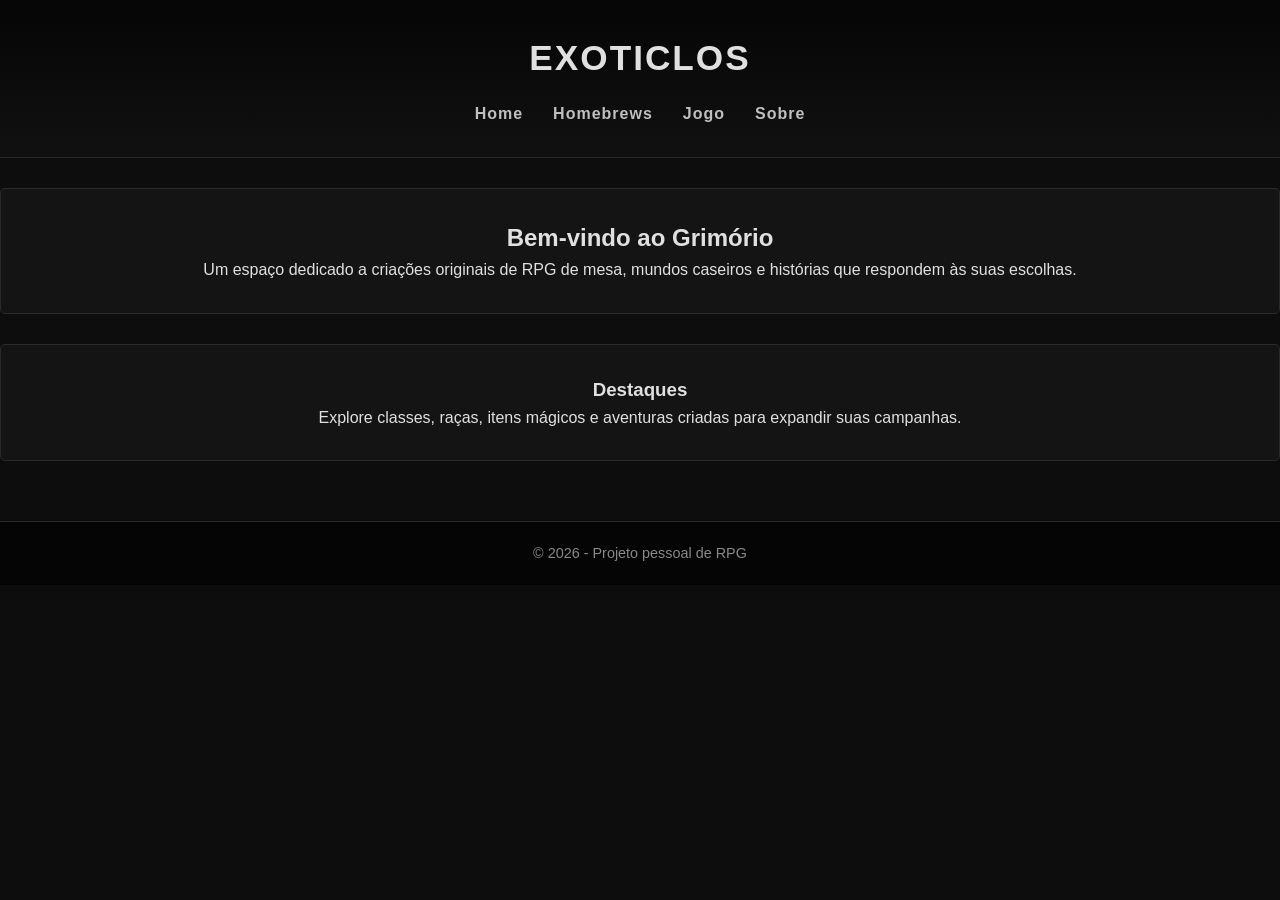
==== index.html @ d9b2f22c "projeto pessoal rpg" ====
<!DOCTYPE html>
<html lang="pt-BR">
<head>
    <meta charset="UTF-8">
    <title>Exoticlos Homebrew</title>
    <link rel="stylesheet" href="style.css">
</head>
<body>

    <header>
        <div class="container header-content">
        <h1>Exoticlos</h1>

         <nav>
            <ul class="menu">
                <li><a href="#">Home</a></li>
                <li><a href="#">Homebrews</a></li>
                <li><a href="#">Jogo</a></li>
                <li><a href="#">Sobre</a></li>
            </ul>
            </nav>
        </div>
    </header>


    <main>
        <section class="hero">
            <h2>Bem-vindo ao Grimório</h2>
            <p>
                Um espaço dedicado a criações originais de RPG de mesa,
                mundos caseiros e histórias que respondem às suas escolhas.
            </p>
        </section>

        <section class="destaques">
            <h3>Destaques</h3>
            <p>
                Explore classes, raças, itens mágicos e aventuras criadas
                para expandir suas campanhas.
            </p>
        </section>
    </main>

    <footer>
        <p>© 2026 - Projeto pessoal de RPG</p>
    </footer>

</body>
</html>
---- style.css ----
/* Reset */
* {
    margin: 0;
    padding: 0;
    box-sizing: border-box;
}

/* Corpo do site */
body {
    font-family: 'Arial', sans-serif;
    background-color: #0d0d0d;
    color: #e0e0e0;
    line-height: 1.6;
}

/* Container padrão */
.container {
    width: 70%;
    max-width: 1100px;
    margin: auto;
}

/* ===== TOPO ===== */
header {
    background: linear-gradient(180deg, #050505, #111);
    border-bottom: 1px solid #2a2a2a;
    padding: 30px 0;
}

/* Centraliza tudo no topo */
.header-content {
    display: flex;
    flex-direction: column;
    align-items: center;
    gap: 15px;
}

/* Título */
header h1 {
    font-size: 2.2rem;
    letter-spacing: 2px;
    text-transform: uppercase;
}

/* Menu */
.menu {
    list-style: none;
    display: flex;
    gap: 30px;
}

/* Links */
.menu a {
    position: relative;
    text-decoration: none;
    color: #bfbfbf;
    font-weight: bold;
    letter-spacing: 1px;
    transition: color 0.3s ease;
}

/* Linha animada embaixo */
.menu a::after {
    content: "";
    position: absolute;
    left: 0;
    bottom: -6px;
    width: 0%;
    height: 2px;
    background-color: #8b0000;
    transition: width 0.3s ease;
}

/* Hover */
.menu a:hover {
    color: #ffffff;
}

.menu a:hover::after {
    width: 100%;
}

/* ===== CONTEÚDO ===== */
main {
    padding: 30px 0;
}

.hero,
.destaques {
    background-color: #141414;
    border: 1px solid #2a2a2a;
    padding: 30px;
    border-radius: 5px;
    margin-bottom: 30px;
    text-align: center;
}

/* ===== RODAPÉ ===== */
footer {
    background-color: #050505;
    border-top: 1px solid #2a2a2a;
    text-align: center;
    padding: 20px 0;
    font-size: 0.9rem;
    color: #888;
}
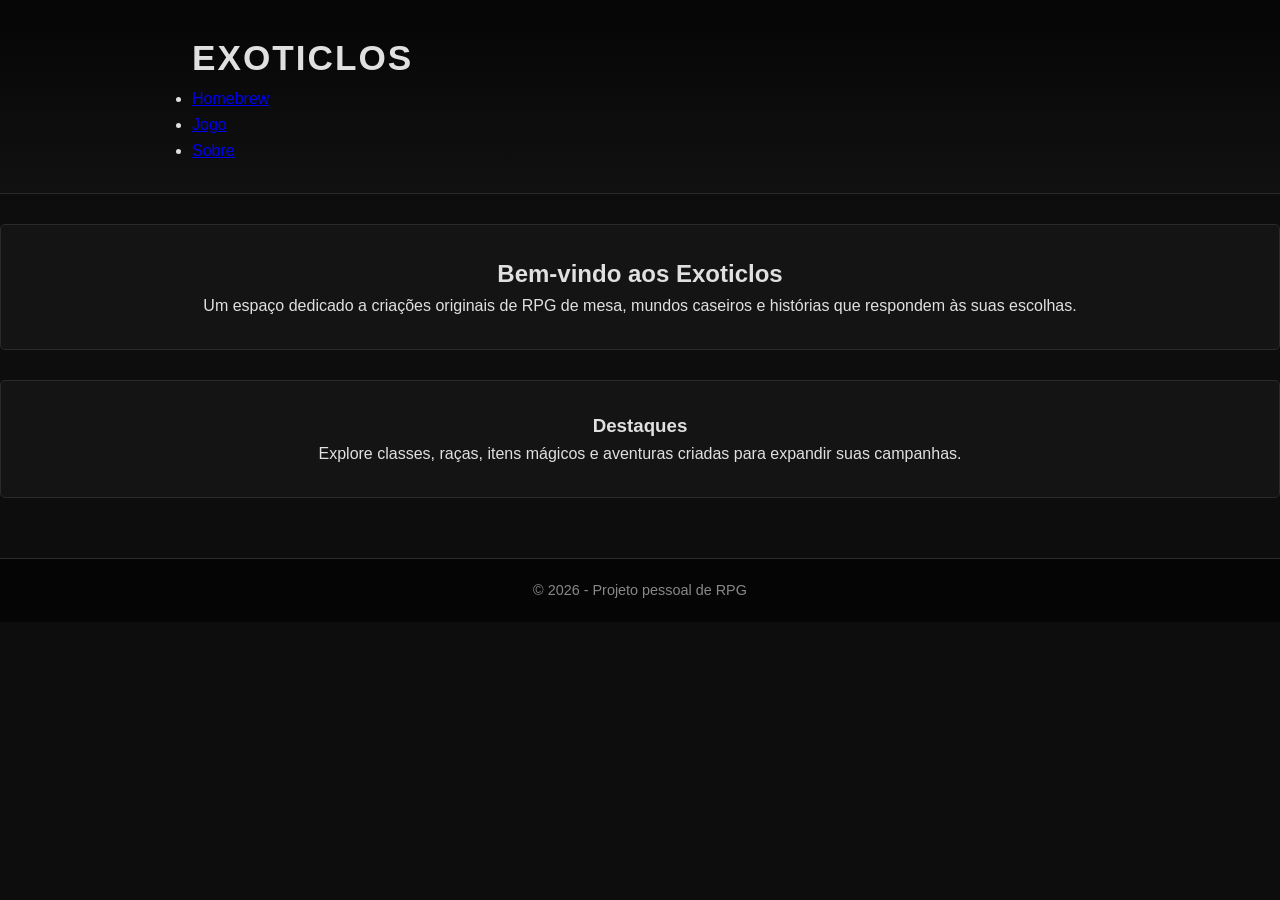
==== commit dfd644ab: "Update index.html" ====
--- a/index.html
+++ b/index.html
@@ -7,25 +7,30 @@
 </head>
 <body>
 
-    <header>
-        <div class="container header-content">
-        <h1>Exoticlos</h1>
+    <header class="topo">
+    <div class="container topo-conteudo">
 
-         <nav>
-            <ul class="menu">
-                <li><a href="#">Home</a></li>
-                <li><a href="#">Homebrews</a></li>
+        <div class="logo">
+            <h1>Exoticlos</h1>
+        </div>
+
+        <nav class="navegacao">
+            <ul>
+                <li><a href="#">Homebrew</a></li>
                 <li><a href="#">Jogo</a></li>
                 <li><a href="#">Sobre</a></li>
             </ul>
-            </nav>
-        </div>
-    </header>
+        </nav>
+
+    </div>
+</header>
+
+
 
 
     <main>
         <section class="hero">
-            <h2>Bem-vindo ao Grimório</h2>
+            <h2>Bem-vindo aos Exoticlos</h2>
             <p>
                 Um espaço dedicado a criações originais de RPG de mesa,
                 mundos caseiros e histórias que respondem às suas escolhas.
@@ -46,4 +51,4 @@
     </footer>
 
 </body>
-</html>+</html>
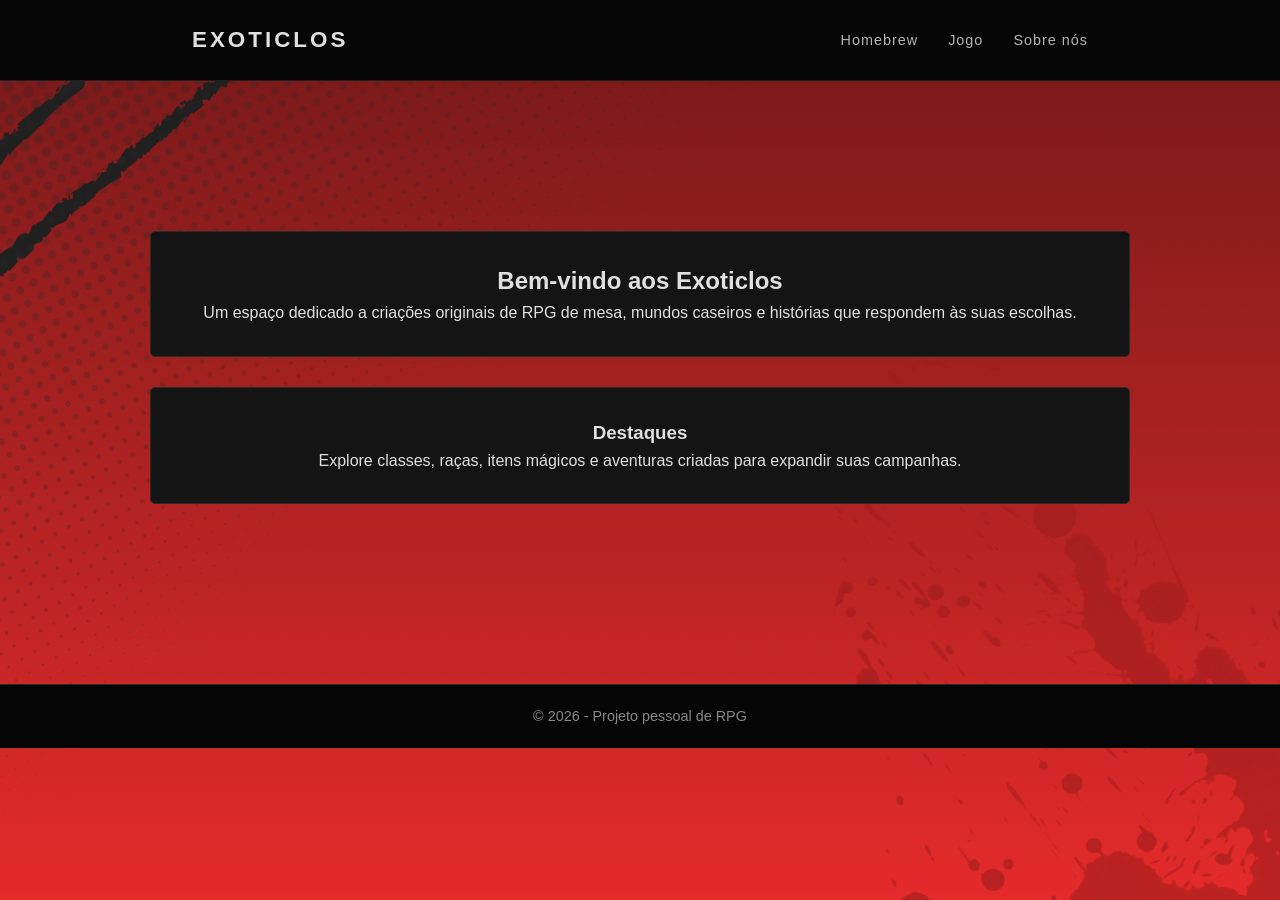
==== commit 82ed813a: "Update index.html" ====
--- a/index.html
+++ b/index.html
@@ -18,7 +18,7 @@
             <ul>
                 <li><a href="#">Homebrew</a></li>
                 <li><a href="#">Jogo</a></li>
-                <li><a href="#">Sobre</a></li>
+                <li><a href="#">Sobre nós</a></li>
             </ul>
         </nav>
 
--- a/style.css
+++ b/style.css
@@ -8,9 +8,14 @@
 /* Corpo do site */
 body {
     font-family: 'Arial', sans-serif;
+    background-image: url('exofundo3.png');
     background-color: #0d0d0d;
     color: #e0e0e0;
     line-height: 1.6;
+    background-repeat: no-repeat;
+    background-size: cover;
+    background-position: center;
+    background-attachment: fixed;
 }
 
 /* Container padrão */
@@ -20,12 +25,76 @@
     margin: auto;
 }
 
-/* ===== TOPO ===== */
-header {
-    background: linear-gradient(180deg, #050505, #111);
-    border-bottom: 1px solid #2a2a2a;
-    padding: 30px 0;
+/*  Topo site  */
+.topo {
+    background-color: #050505;
+    border-bottom: 1px solid #1f1f1f;
+    padding: 22px 0;
 }
+
+/* Layout horizontal */
+.topo-conteudo {
+    display: flex;
+    justify-content: space-between;
+    align-items: center;
+}
+
+/* Logo */
+.logo h1 {
+    font-size: 1.4rem;
+    letter-spacing: 3px;
+    text-transform: uppercase;
+    color: #e0e0e0;
+}
+
+/* Navegação */
+.navegacao ul {
+    list-style: none;
+    display: flex;
+    gap: 30px;
+}
+
+.navegacao a {
+    color: #b5b5b5;
+    text-decoration: none;
+    font-size: 0.9rem;
+    letter-spacing: 1px;
+    position: relative;
+    transition: color 0.3s ease;
+}
+
+/* Linha no hover */
+.navegacao a::after {
+    content: "";
+    position: absolute;
+    left: 0;
+    bottom: -6px;
+    width: 0%;
+    height: 1px;
+    background-color: #8b0000;
+    transition: width 0.3s ease;
+}
+
+.navegacao a:hover {
+    color: #ffffff;
+}
+
+.navegacao a:hover::after {
+    width: 100%;
+}
+
+.redes a {
+    color: #888;
+    text-decoration: none;
+    font-size: 0.85rem;
+    transition: color 0.3s ease, transform 0.2s ease;
+}
+
+.redes a:hover {
+    color: #ffffff;
+    transform: translateY(-2px);
+}
+
 
 /* Centraliza tudo no topo */
 .header-content {
@@ -59,7 +128,7 @@
     transition: color 0.3s ease;
 }
 
-/* Linha animada embaixo */
+/* Animação Cabeçalho */
 .menu a::after {
     content: "";
     position: absolute;
@@ -80,9 +149,9 @@
     width: 100%;
 }
 
-/* ===== CONTEÚDO ===== */
+/* Conteúdo home */
 main {
-    padding: 30px 0;
+    padding: 150px;
 }
 
 .hero,
@@ -95,7 +164,7 @@
     text-align: center;
 }
 
-/* ===== RODAPÉ ===== */
+/* rodapé */
 footer {
     background-color: #050505;
     border-top: 1px solid #2a2a2a;
@@ -104,3 +173,4 @@
     font-size: 0.9rem;
     color: #888;
 }
+
